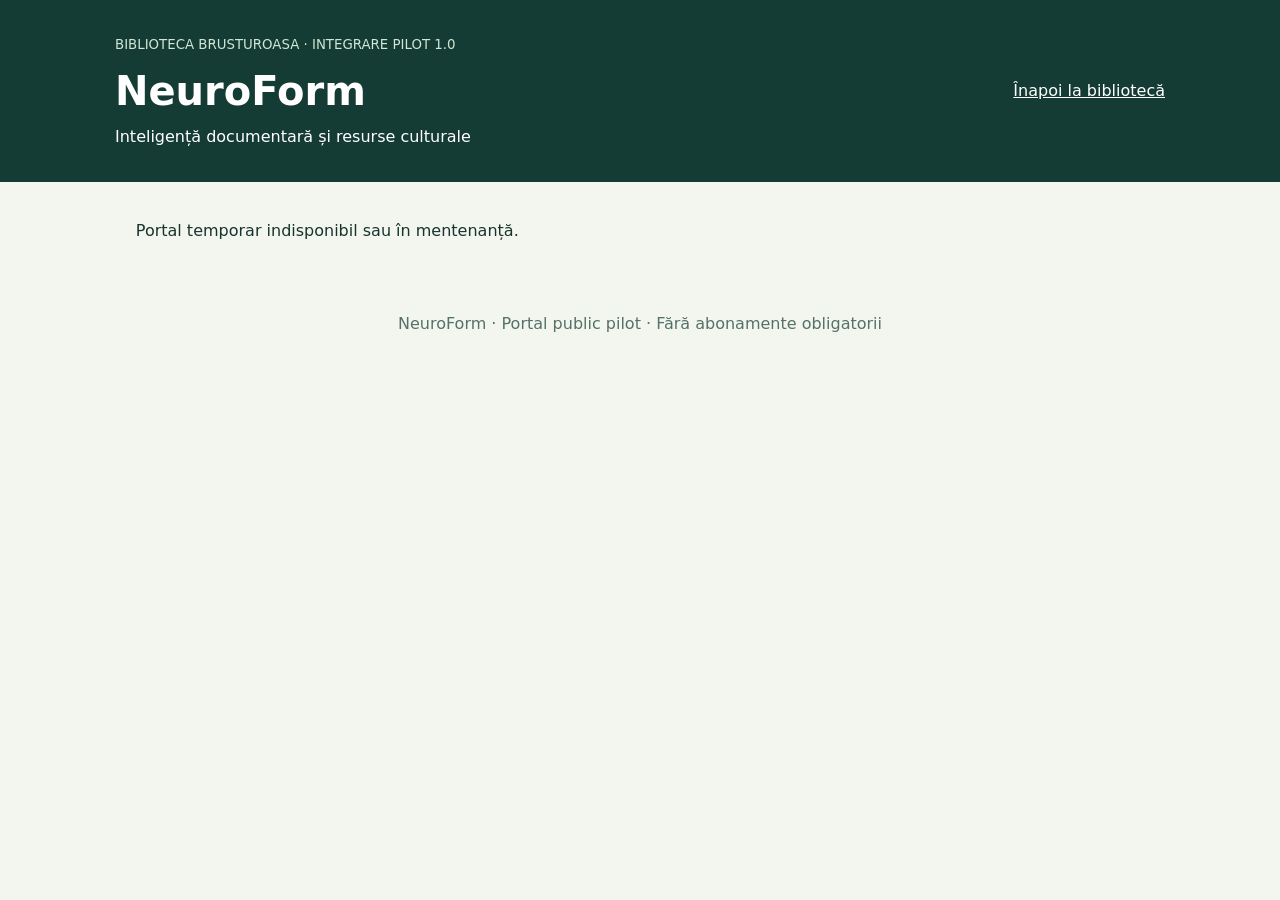
==== neuroform/index.html @ ee35bb57 "Add files via upload NeuroForm 1.0 - Pilot Integration" ====
<!doctype html><html lang="ro"><head><meta charset="utf-8"><meta name="viewport" content="width=device-width, initial-scale=1"><meta name="referrer" content="no-referrer"><title>NeuroForm | Biblioteca Brusturoasa</title><link rel="stylesheet" href="style.css"></head><body><header><div><small>BIBLIOTECA BRUSTUROASA · INTEGRARE PILOT 1.0</small><h1>NeuroForm</h1><p>Inteligență documentară și resurse culturale</p></div><a href="../index.html">Înapoi la bibliotecă</a></header><main><p id="status" role="status">Se verifică disponibilitatea bibliotecii…</p><div id="portal" hidden><nav><a href="#search">Asistent / Lex</a><a href="#events">Evenimente</a><a href="#pages">Domenii și rubrici</a><a href="#horizon">Parteneriate și resurse</a></nav><section id="search"><h2>Asistent documentar</h2><p>Căutare lexicală ponderată în datele publicate ale bibliotecii și directorul de surse. Nu este un model generativ. Verificați actualitatea legislației pe site-urile oficiale.</p><form id="queryForm"><label for="query">Întrebare sau cuvinte-cheie</label><div class="line"><input id="query" required maxlength="300"><button>Caută</button><button type="button" id="mic">Dictare</button><button type="button" id="speak">Citește rezultatul</button></div></form><div id="results" aria-live="polite"></div></section><section id="events"><h2>Evenimente · Chronos</h2><div id="event-list"></div></section><section id="pages"><h2>Domenii și rubrici · Genesis</h2><nav id="page-buttons" aria-label="Rubrici disponibile"></nav><div id="page-list"></div></section><section id="horizon"><h2>Horizon · Surse instituționale</h2><p>Director de surse, nu apeluri active confirmate automat.</p><div id="sources"></div></section></div></main><footer>NeuroForm · Portal public pilot · Fără abonamente obligatorii</footer><script src="../config.js"></script><script src="../cloud.js"></script><script src="advanced.js"></script><script src="core.js"></script><script src="intelligence.js"></script><script src="catalog-adapter.js"></script><script src="public.js"></script></body></html>
---- neuroform/style.css ----
:root{font-family:system-ui,sans-serif;color:#17342d;background:#f3f5ef;line-height:1.55}*{box-sizing:border-box}body{margin:0}header{background:#143c34;color:white;padding:2rem max(1rem,calc((100vw - 1050px)/2));display:flex;justify-content:space-between;align-items:center;gap:1rem}header h1{font-size:2.5rem;margin:.2rem 0}header p{margin:0}header a{color:#fff}main{max-width:1050px;margin:auto;padding:1.3rem}nav,.line{display:flex;flex-wrap:wrap;gap:.6rem;align-items:end}button{font:inherit;border:1px solid #376451;border-radius:7px;padding:.55rem .85rem;background:#e8f0e7;color:#143c34;cursor:pointer}button:hover,button:focus-visible{background:#cce4d0}section{margin:1rem 0;padding:1.4rem;background:white;border:1px solid #d5dfd3;border-radius:12px}h2,h3{margin-top:0}label{display:block;margin:.65rem 0}input,textarea,select{display:block;font:inherit;padding:.55rem;border:1px solid #8da499;border-radius:6px;width:100%;background:white;color:#17342d}#query{flex:1;min-width:180px}textarea{min-height:95px}article{border-bottom:1px solid #d5dfd3;padding:1rem 0;overflow-wrap:anywhere}article p{white-space:pre-wrap}article h3{margin:0}a{color:#155d4a}small,.muted{color:#567168}header small{color:#d0e6d6}.warning{background:#fff3d7;padding:.8rem}footer{text-align:center;padding:2rem;color:#567168}[hidden]{display:none!important}button:disabled{opacity:.5}pre{white-space:pre-wrap}@media(max-width:600px){header{display:block}section{padding:1rem}}

.topology{display:grid;grid-template-columns:repeat(auto-fit,minmax(150px,1fr));gap:.6rem;margin:1rem 0}.topology button{border:2px solid #376451}article button{margin:.3rem}#studio textarea{margin:.5rem 0}

#guardianPanel{margin-top:24px;border-top:1px solid #ccd7cc;padding-top:18px}#guardianPanel table{width:100%;border-collapse:collapse}#guardianPanel td,#guardianPanel th{padding:8px;text-align:left;border-bottom:1px solid #ddd}#guardianPanel svg{width:100%;height:auto;max-height:320px}#guardianPanel .bad{color:#a02020}#guardianPanel .good{color:#17653c}

#search a{display:inline-block;margin:.35rem .7rem .35rem 0} #studio article:first-of-type{background:#f5f8f5;padding:1rem;border-radius:8px}
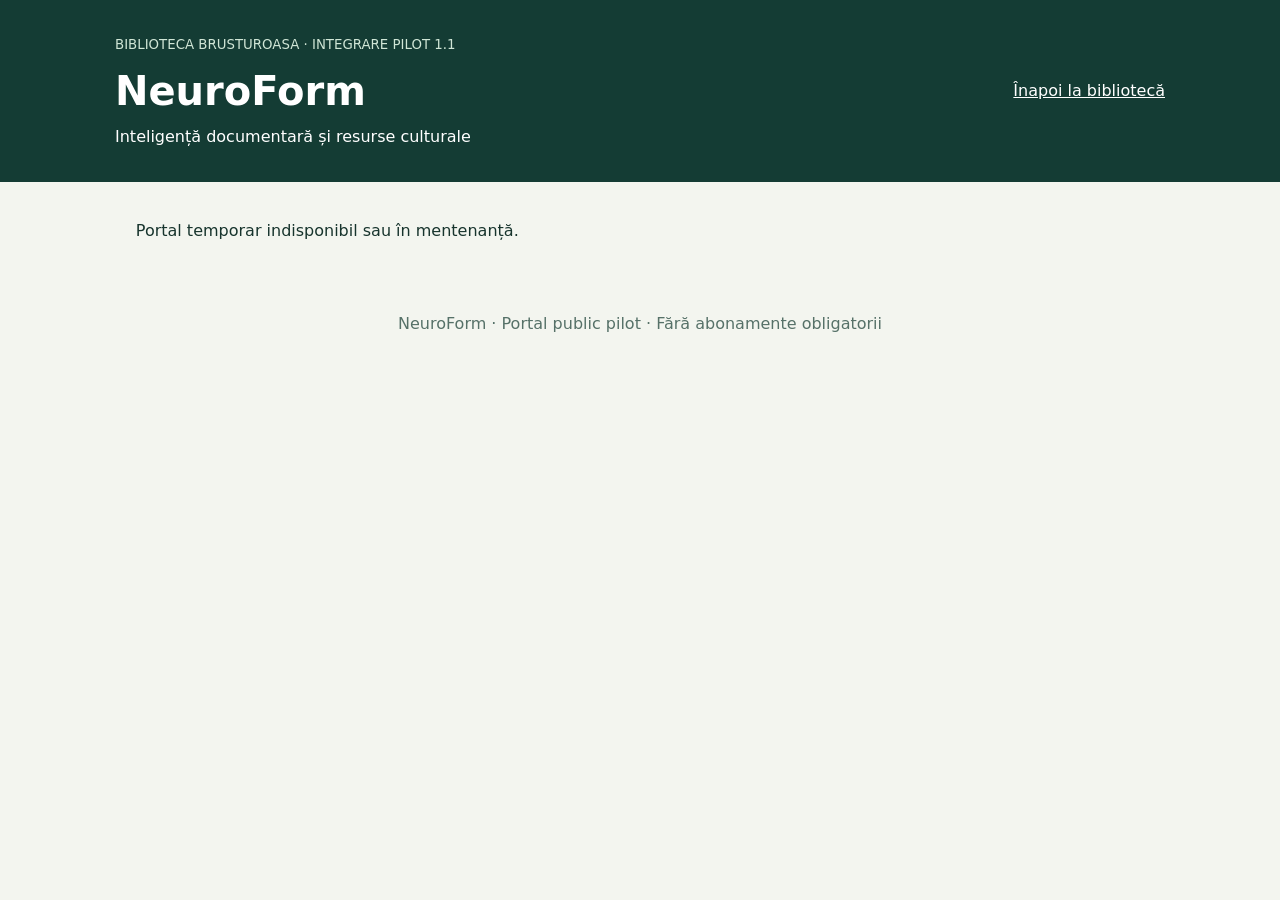
==== commit b162794c: "Add files via upload NeuroForm 1.1 - Lex and Voice Update" ====
--- a/neuroform/index.html
+++ b/neuroform/index.html
@@ -1 +1 @@
-<!doctype html><html lang="ro"><head><meta charset="utf-8"><meta name="viewport" content="width=device-width, initial-scale=1"><meta name="referrer" content="no-referrer"><title>NeuroForm | Biblioteca Brusturoasa</title><link rel="stylesheet" href="style.css"></head><body><header><div><small>BIBLIOTECA BRUSTUROASA · INTEGRARE PILOT 1.0</small><h1>NeuroForm</h1><p>Inteligență documentară și resurse culturale</p></div><a href="../index.html">Înapoi la bibliotecă</a></header><main><p id="status" role="status">Se verifică disponibilitatea bibliotecii…</p><div id="portal" hidden><nav><a href="#search">Asistent / Lex</a><a href="#events">Evenimente</a><a href="#pages">Domenii și rubrici</a><a href="#horizon">Parteneriate și resurse</a></nav><section id="search"><h2>Asistent documentar</h2><p>Căutare lexicală ponderată în datele publicate ale bibliotecii și directorul de surse. Nu este un model generativ. Verificați actualitatea legislației pe site-urile oficiale.</p><form id="queryForm"><label for="query">Întrebare sau cuvinte-cheie</label><div class="line"><input id="query" required maxlength="300"><button>Caută</button><button type="button" id="mic">Dictare</button><button type="button" id="speak">Citește rezultatul</button></div></form><div id="results" aria-live="polite"></div></section><section id="events"><h2>Evenimente · Chronos</h2><div id="event-list"></div></section><section id="pages"><h2>Domenii și rubrici · Genesis</h2><nav id="page-buttons" aria-label="Rubrici disponibile"></nav><div id="page-list"></div></section><section id="horizon"><h2>Horizon · Surse instituționale</h2><p>Director de surse, nu apeluri active confirmate automat.</p><div id="sources"></div></section></div></main><footer>NeuroForm · Portal public pilot · Fără abonamente obligatorii</footer><script src="../config.js"></script><script src="../cloud.js"></script><script src="advanced.js"></script><script src="core.js"></script><script src="intelligence.js"></script><script src="catalog-adapter.js"></script><script src="public.js"></script></body></html>
+<!doctype html><html lang="ro"><head><meta charset="utf-8"><meta name="viewport" content="width=device-width, initial-scale=1"><meta name="referrer" content="no-referrer"><title>NeuroForm | Biblioteca Brusturoasa</title><link rel="stylesheet" href="style.css"></head><body><header><div><small>BIBLIOTECA BRUSTUROASA · INTEGRARE PILOT 1.1</small><h1>NeuroForm</h1><p>Inteligență documentară și resurse culturale</p></div><a href="../index.html">Înapoi la bibliotecă</a></header><main><p id="status" role="status">Se verifică disponibilitatea bibliotecii…</p><div id="portal" hidden><nav><a href="#search">Asistent / Lex</a><a href="#events">Evenimente</a><a href="#pages">Domenii și rubrici</a><a href="#horizon">Parteneriate și resurse</a></nav><section id="search"><h2>Asistent documentar</h2><p>Căutare lexicală ponderată în datele publicate ale bibliotecii și fișele legislative documentate. Nu este un model generativ. Verificați actualitatea legislației pe site-urile oficiale.</p><form id="queryForm"><label for="query">Întrebare sau cuvinte-cheie</label><div class="line"><input id="query" required maxlength="300"><button>Caută</button><button type="button" id="mic">Dictare</button><button type="button" id="speak">Citește rezultatul</button></div></form><p id="voice-status" role="status"></p><div id="results" aria-live="polite"></div></section><section id="events"><h2>Evenimente · Chronos</h2><div id="event-list"></div></section><section id="pages"><h2>Domenii și rubrici · Genesis</h2><nav id="page-buttons" aria-label="Rubrici disponibile"></nav><div id="page-list"></div></section><section id="horizon"><h2>Horizon · Surse instituționale</h2><p>Director de surse, nu apeluri active confirmate automat.</p><div id="sources"></div></section></div></main><footer>NeuroForm · Portal public pilot · Fără abonamente obligatorii</footer><script src="../config.js"></script><script src="../cloud.js"></script><script src="advanced.js"></script><script src="core.js"></script><script src="intelligence.js"></script><script src="catalog-adapter.js"></script><script src="public.js"></script></body></html>
